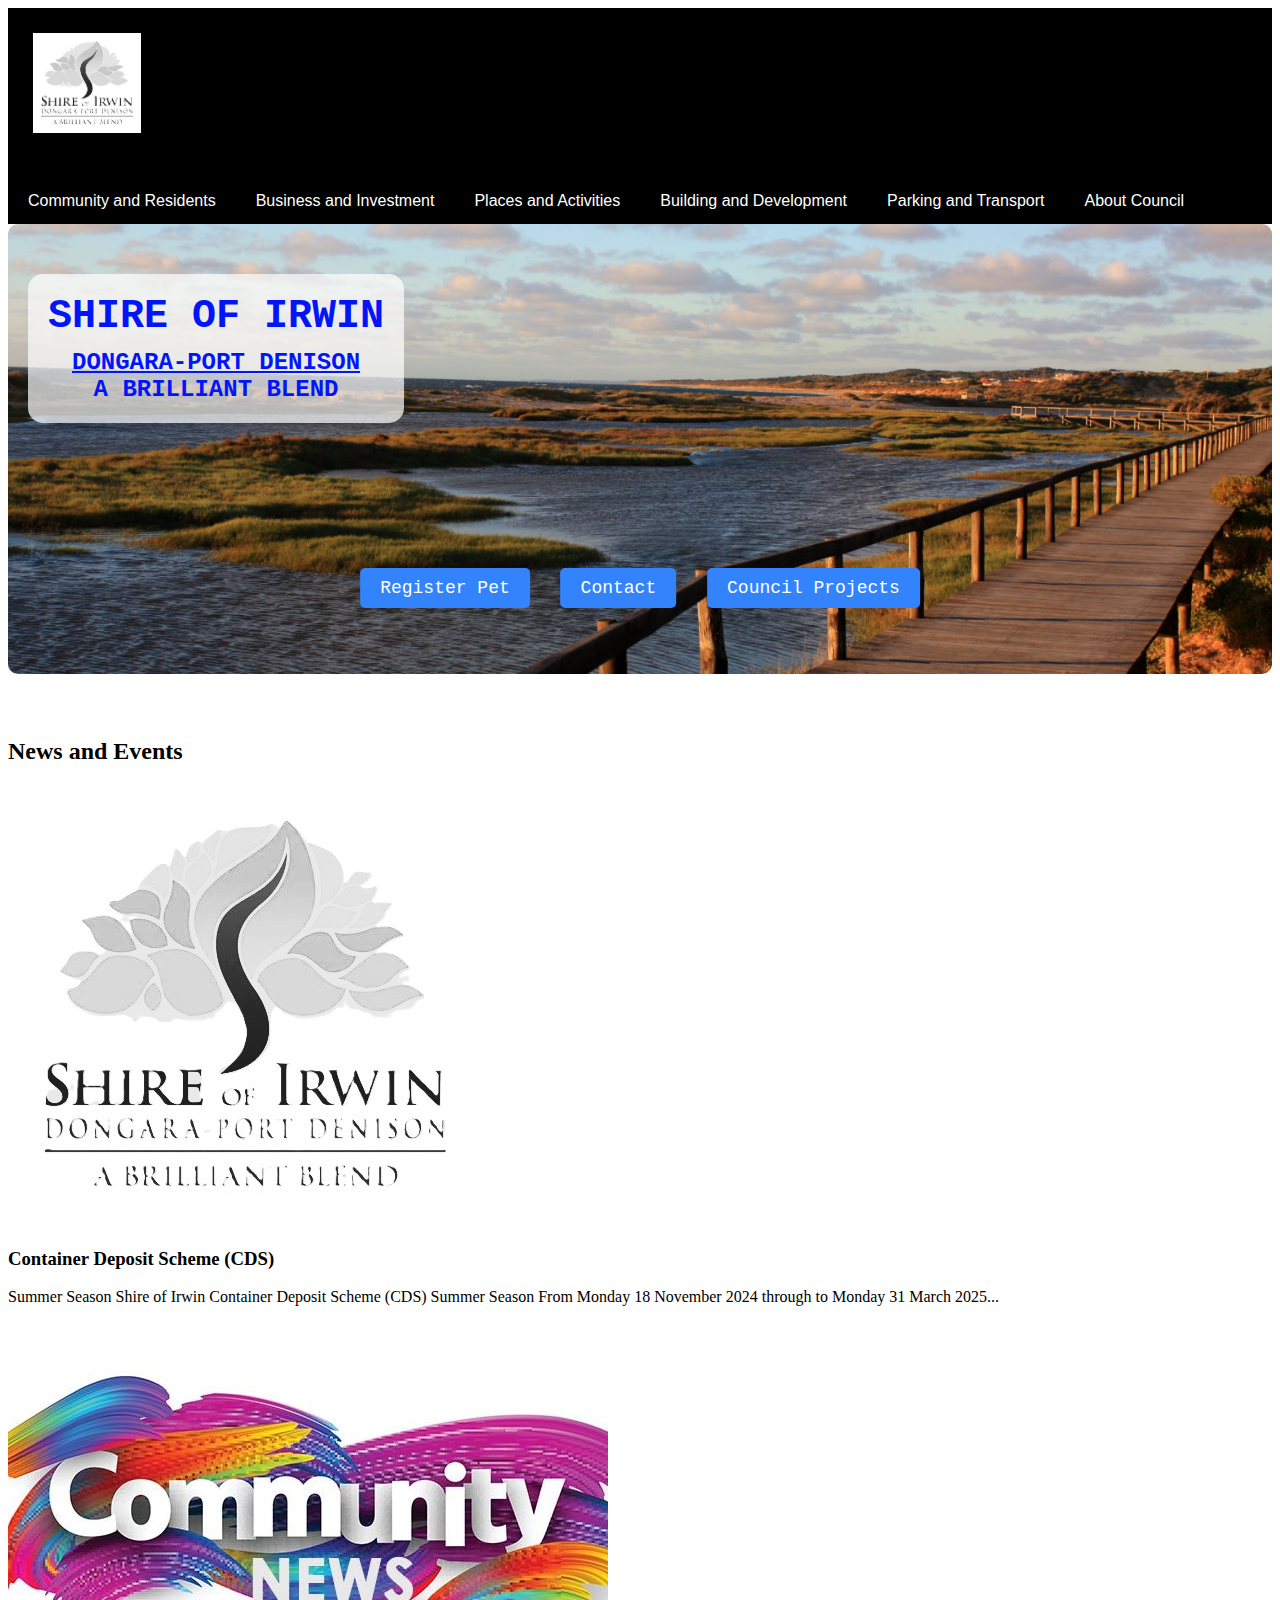
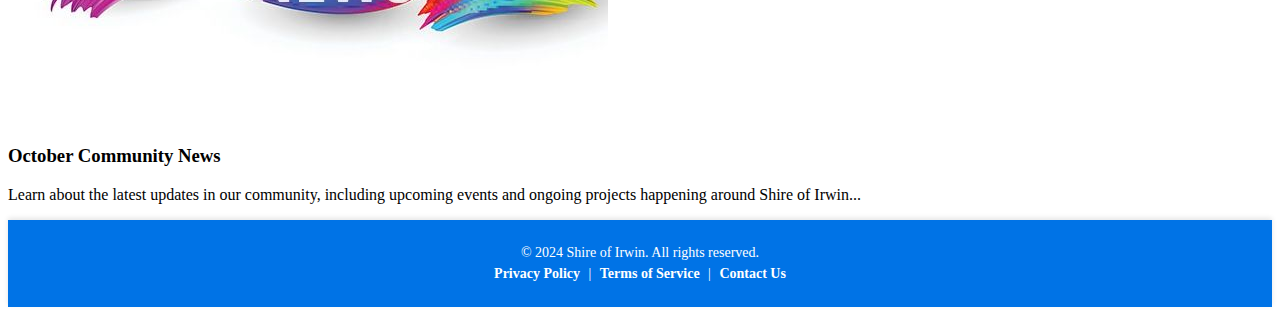
==== Index.html @ 2d7dc191 "Add files via upload" ====
<!DOCTYPE html>
<html lang="en">
<head>
    <meta charset="UTF-8">
    <meta name="viewport" content="width=device-width, initial-scale=1.0">
    <title>council</title>
    <link rel="stylesheet" href="styles.css">
    <link rel="stylesheet" href="footer.css">
</head>
<body>
    <nav class="navbar">
        
        <div  class="logo">
       <a class="logo__link" href="index.html"><img class="logo__image" src="Pictures/Logo.jpg" alt="Logo WA"></a>
           
           <ul class="navlinks">
               <li><a href="community.html">Community and Residents</a></li>
               <li><a href="business.html">Business and Investment</a></li>
               <li><a href="places.html">Places and Activities</a></li>
               <li><a href="building.html">Building and Development</a></li>
               <li><a href="parking.html">Parking and Transport</a></li>
               <li><a href="council.html">About Council</a></li>
           </ul>
       
       </nav>

    <div class="container">
        <img src="Pictures/pic1.jpg" alt="Melbourne City">
        <div class="title-subtitle">
            <div class="title"><h1>SHIRE OF IRWIN</h1></div>
            <div class="subtitle"><h6><u>DONGARA-PORT DENISON</u><br>A BRILLIANT BLEND<br></h6></div>
        </div>
        
        <div class="hyperlinks-container">
            <a href="RegisterPet.html">Register Pet</a>
            <a href="Contact.html">Contact</a>
            <a href="Project.html">Council Projects</a>
        </div>
    </div>
    <section class="news-events">
        <h2>News and Events</h2>
        <div class="cards-container">
            <div class="card">
                <img src="Pictures/Logo.jpg" alt="Container Deposit Scheme" />
                <div class="card-content">
                    <h3>Container Deposit Scheme (CDS)</h3>
                    <p>Summer Season Shire of Irwin Container Deposit Scheme (CDS) Summer Season From Monday 18 November 2024 through to Monday 31 March 2025...</p>
                </div>
            </div>
            <div class="card">
                <img src="Pictures/news.jpg" alt="October Community News" />
                <div class="card-content">
                    <h3>October Community News</h3>
                    <p>Learn about the latest updates in our community, including upcoming events and ongoing projects happening around Shire of Irwin...</p>
                </div>
            </div>
        </div>
    </section>
</body>
<footer>
    <div class="footer-container">
        <div class="footer-content">
            <p>&copy; 2024 Shire of Irwin. All rights reserved.</p>
            <p>
                <a href="#privacy-policy">Privacy Policy</a> | 
                <a href="#terms-of-service">Terms of Service</a> | 
                <a href="#contact-us">Contact Us</a>
            </p>
        </div>
    </div>
</footer>
</html>
---- styles.css ----
.navbar {
    list-style-type: none;
    margin: 0;
    padding: 0;
    overflow:auto;
    background-color: #000000;
    font-family: 'Arial', sans-serif;
}

.navlinks {
    padding-left: 0;
}
.navbar img{
    height: 100px;
    width:fit-content;
    outline: none;
    margin:5px;
    padding:20px;
    object-fit:fill;
    background-color:#000000;
    

}
    .navbar img:hover {
        background-color:#000000;
    }
    
    .navbar img.active {
        background-color:#000000;
    }
    

li {
    float: left;
    position:static;
}

/* Default link style */
li a {
    display: block;
    color: white;
    text-align: center;
    padding: 14px 20px;
    text-decoration:solid;
    font-size: 16px;
    position:-webkit-sticky/* Safari */;
  position: sticky;
}

li a:hover {
    font-size: 18px;
    position: relative;
    z-index: 10; 
    display: inline-block;
    margin-right: 10px; 
    padding: 5px 10px;

}

li a:active {
    font-size: 18px;
    position: relative;
    z-index: 10; 
    display: inline-block;
    margin-right: 10px; 
    padding: 5px 10px;
}

/* Container Styles */
.container {
    position: relative;
    text-align: center;
    color: rgb(26, 26, 26);
    margin-bottom: 60px;
}

.container img {
    height: 450px;
    width: 100%;
    object-fit: cover;
    border-radius: 10px;
}

.title-subtitle {
    position: absolute;
    top: 50px;
    left: 20px;
    font-family: 'Courier New', Courier, monospace;
    font-variant: small-caps;
    color: rgb(1, 21, 248);
    background-color: rgba(255, 255, 255, 0.7);
    padding: 20px;
    border-radius: 15px;
}
.container2{
    width: 50%;
    height: 300px;
    position:relative;
    Bottom: 50px;
    left:100px;
    font-family: 'Courier New', Courier, monospace;
    font-variant: small-caps;
    color: rgb(0, 0, 0);
    background-color: rgba(255, 255, 255, 0.7);
    border-radius: 15px;
}

.title h1 {
    font-size: 40px;
    font-weight: bolder;
    margin: 0;
}

.subtitle h6 {
    font-size: 24px;
    margin: 10px 0 0;
}

.hyperlinks-container {
    position: absolute;
    bottom: 60px;
    left: 50%;
    transform: translateX(-50%);
    font-family: 'Courier New', Courier, monospace;
    font-size: 18px;
}

.hyperlinks-container a {
    margin: 10px;
    display: inline-block;
    padding: 10px 20px;
    background-color: #3383fc;
    color: white;
    text-decoration: none;
    border-radius: 5px;
}

.hyperlinks-container a:hover {
    background-color: #0d00ff;
}
---- footer.css ----
footer {
    background-color: #0073e6; 
     color: #ffffff;
    padding: 20px 0;
    text-align: center;
    box-shadow: 0 -2px 5px rgba(0, 0, 0, 0.1); 
}


.footer-container {
    max-width: 1200px;
    margin: 0 auto;
    padding: 0 20px;
}

.footer-content p {
    margin: 5px 0;
    font-size: 14px;
}


.footer-content a {
    color: #ffffff;
    text-decoration: none;
    font-weight: bold;
    margin: 0 5px;
    transition: color 0.3s ease;
}

.footer-content a:hover {
    color: #ffd700; 


@media (max-width: 600px) {
    .footer-content p {
        font-size: 12px;
    }
}
}
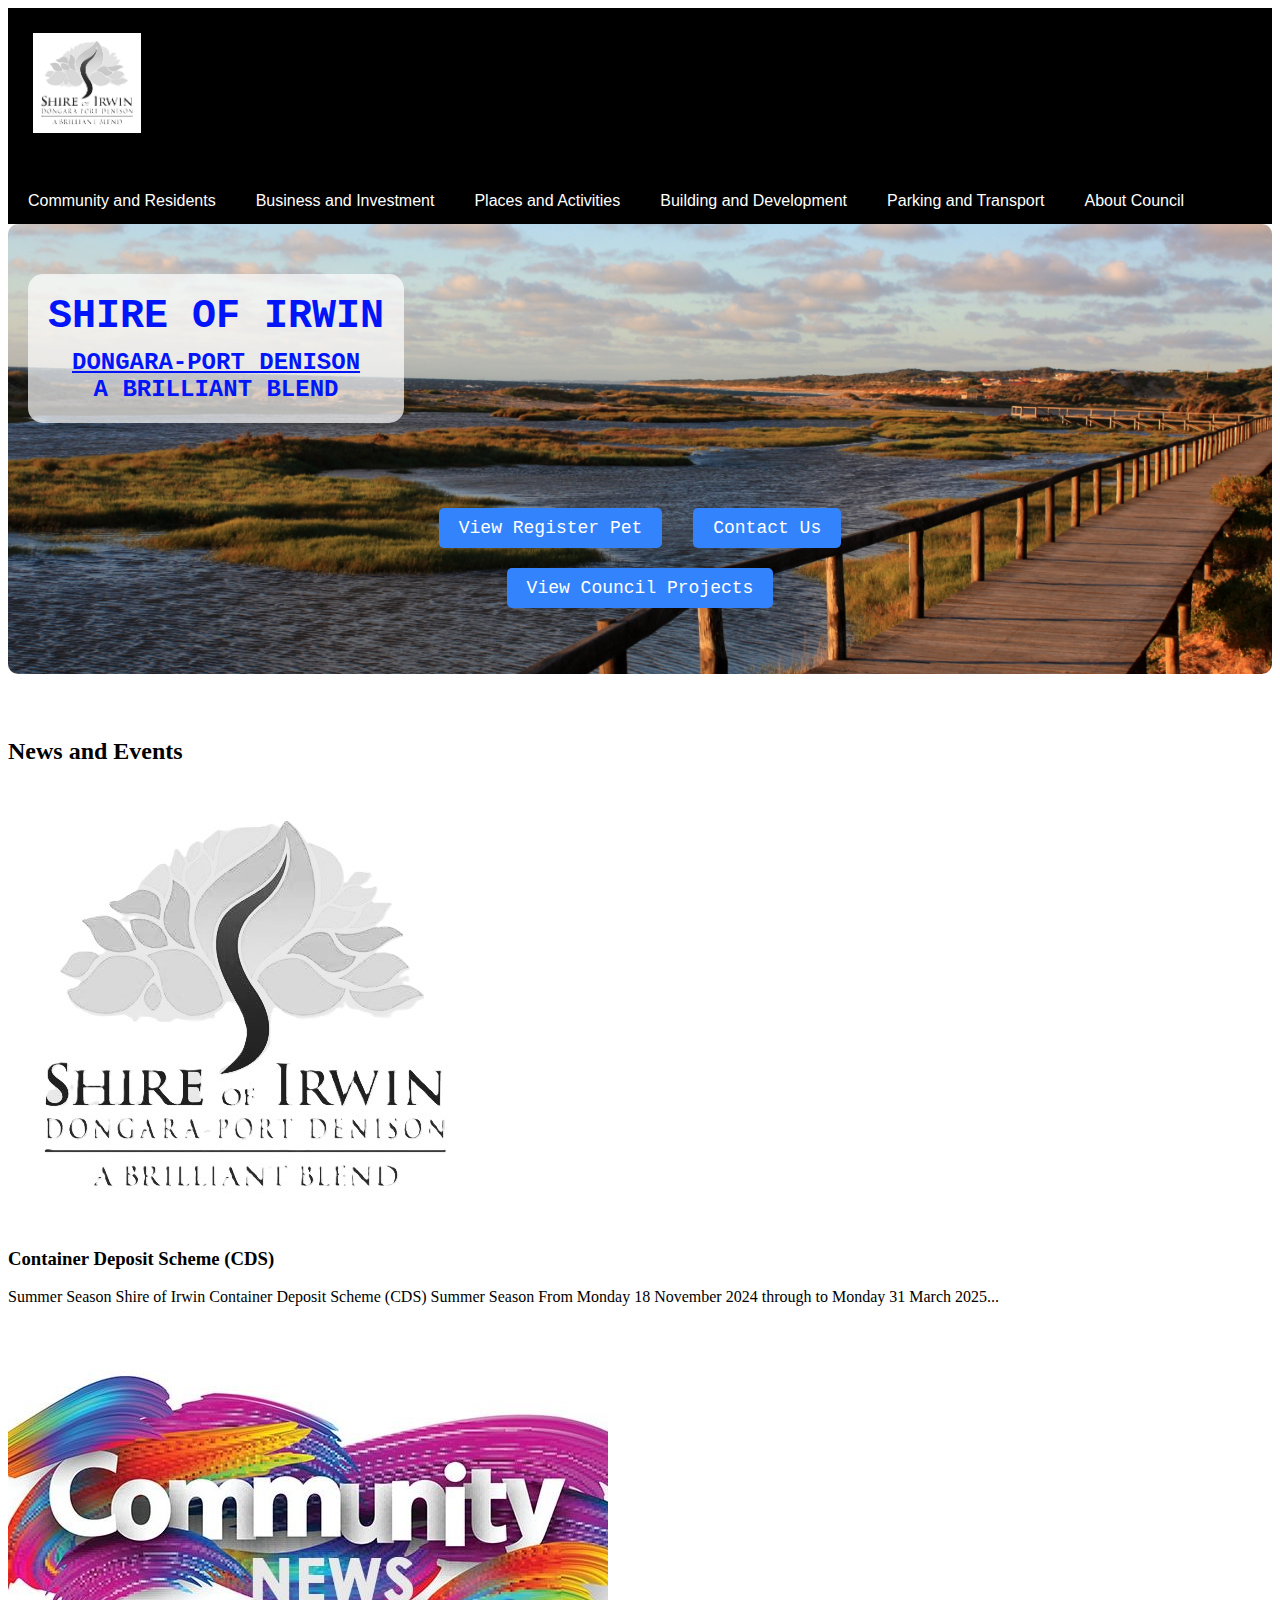
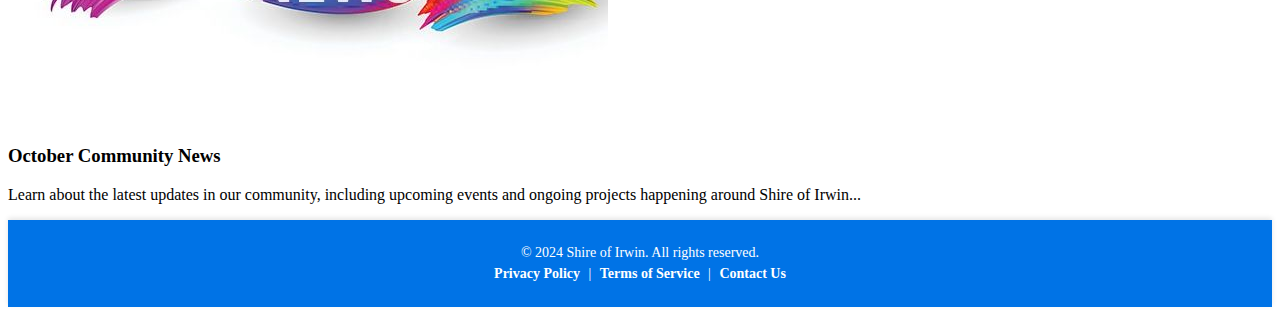
==== commit cf7e03d3: "Update Index.html" ====
--- a/Index.html
+++ b/Index.html
@@ -32,9 +32,9 @@
         </div>
         
         <div class="hyperlinks-container">
-            <a href="RegisterPet.html">Register Pet</a>
-            <a href="Contact.html">Contact</a>
-            <a href="Project.html">Council Projects</a>
+            <a href="registerpet.html">View Register Pet</a>
+            <a href="Contact.html">Contact Us</a>
+            <a href="Project.html">View Council Projects</a>
         </div>
     </div>
     <section class="news-events">
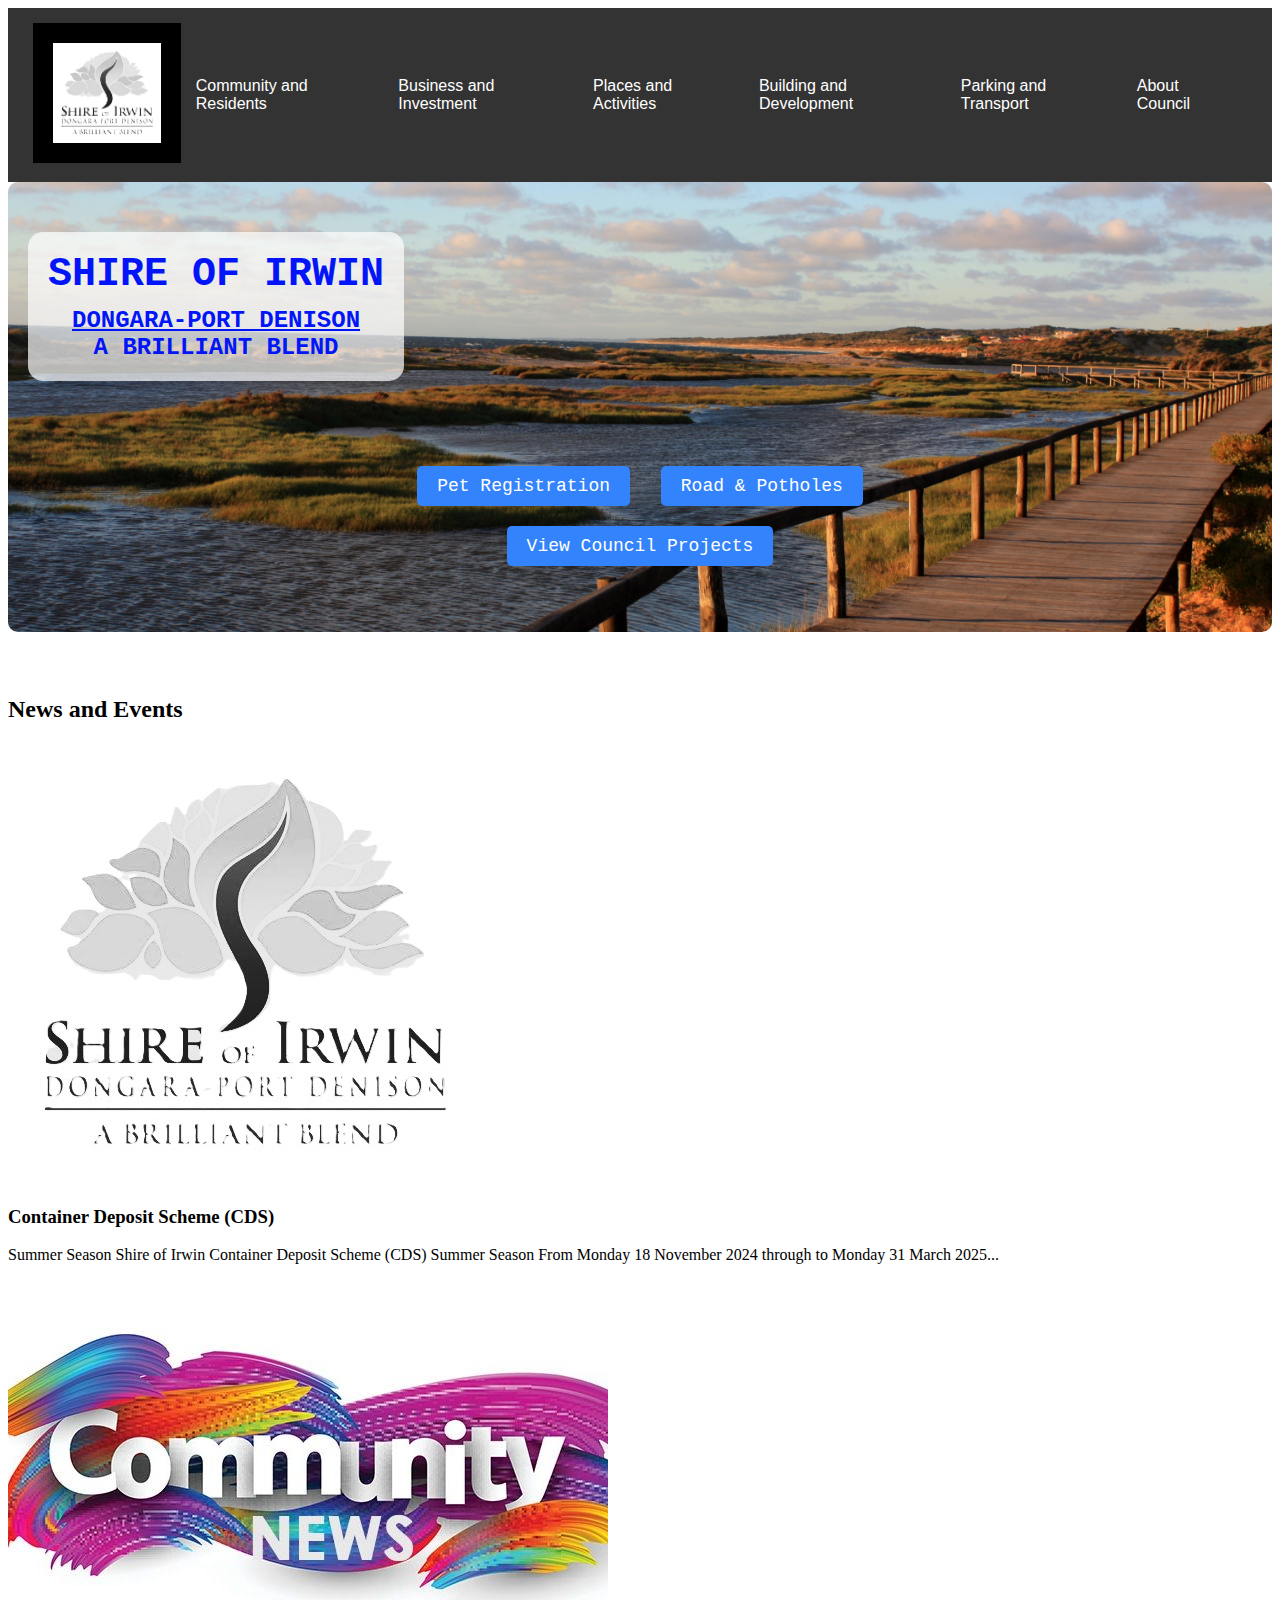
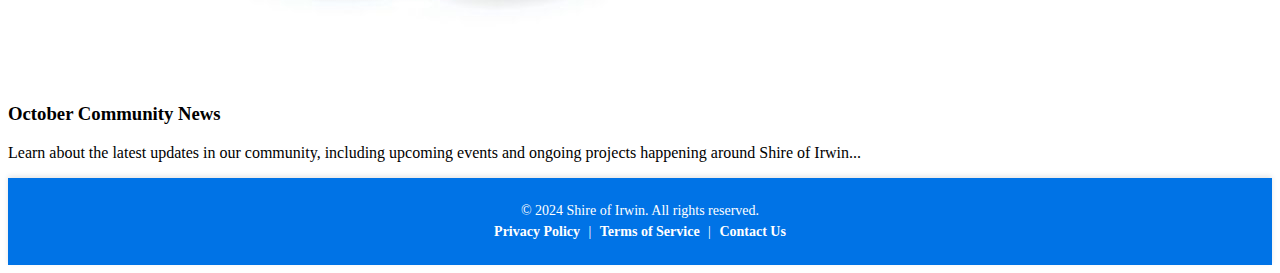
==== commit ec6009bc: "Add files via upload" ====
--- a/Index.html
+++ b/Index.html
@@ -3,27 +3,91 @@
 <head>
     <meta charset="UTF-8">
     <meta name="viewport" content="width=device-width, initial-scale=1.0">
-    <title>council</title>
+    <title>Council</title>
     <link rel="stylesheet" href="styles.css">
     <link rel="stylesheet" href="footer.css">
+    <link rel="stylesheet" href="dropdown.css">
 </head>
 <body>
+    <!-- Navigation Bar -->
     <nav class="navbar">
-        
-        <div  class="logo">
-       <a class="logo__link" href="index.html"><img class="logo__image" src="Pictures/Logo.jpg" alt="Logo WA"></a>
-           
-           <ul class="navlinks">
-               <li><a href="community.html">Community and Residents</a></li>
-               <li><a href="business.html">Business and Investment</a></li>
-               <li><a href="places.html">Places and Activities</a></li>
-               <li><a href="building.html">Building and Development</a></li>
-               <li><a href="parking.html">Parking and Transport</a></li>
-               <li><a href="council.html">About Council</a></li>
-           </ul>
-       
-       </nav>
+        <div class="logo">
+            <a class="logo__link" href="index.html">
+                <img class="logo__image" src="Pictures/Logo.jpg" alt="Logo WA">
+            </a>
+        </div>
+        <ul class="navlinks">
+            <!-- Community and Residents -->
+            <li class="dropdown">
+                <a href="community.html">Community and Residents</a>
+                <ul class="dropdown-menu">
+                    <li><a href="bins.html">Bins, Rubbish and Recycling</a></li>
+                    <li><a href="emergencies.html">Emergencies</a></li>
+                    <li><a href="libraries.html">Libraries</a></li>
+                    <li><a href="registerpet.html">Pets and Other Animals</a></li>
+                    <li><a href="roads.html">Roads and Parking</a></li>
+                    <li><a href="health.html">Health and Wellbeing</a></li>
+                    <li><a href="environment.html">Environment and Sustainability</a></li>
+                </ul>
+            </li>
 
+            <!-- Business and Investment -->
+            <li class="dropdown">
+                <a href="#">Business and Investment</a>
+                <ul class="dropdown-menu">
+                    <li><a href="permits.html">Business Permits and Requirements</a></li>
+                    <li><a href="resources.html">Business Resources</a></li>
+                    <li><a href="events.html">Events and Support</a></li>
+                    <li><a href="tenders.html">Tenders</a></li>
+                </ul>
+            </li>
+
+            <!-- Places and Activities -->
+            <li class="dropdown">
+                <a href="#">Places and Activities</a>
+                <ul class="dropdown-menu">
+                    <li><a href="libraries.html">Libraries</a></li>
+                    <li><a href="parks.html">Parks</a></li>
+                    <li><a href="boating.html">Boating and Waterways</a></li>
+                </ul>
+            </li>
+
+            <!-- Building and Development -->
+            <li class="dropdown">
+                <a href="#">Building and Development</a>
+                <ul class="dropdown-menu">
+                    <li><a href="building_services.html">Building Services</a></li>
+                    <li><a href="infrastructure.html">Infrastructure</a></li>
+                    <li><a href="swimming.html">Swimming Pools and Spas</a></li>
+                    <li><a href="roads_potholes.html">Roads and Potholes</a></li>
+                </ul>
+            </li>
+
+            <!-- Parking and Transport -->
+            <li class="dropdown">
+                <a href="#">Parking and Transport</a>
+                <ul class="dropdown-menu">
+                    <li><a href="parking_permits.html">Parking Permits</a></li>
+                    <li><a href="parking_fines.html">Parking Fines</a></li>
+                    <li><a href="where_to_park.html">Where to Park</a></li>
+                    <li><a href="parking_rules.html">Parking Rules and Enforcement</a></li>
+                </ul>
+            </li>
+
+            <!-- About Council -->
+            <li class="dropdown">
+                <a href="#">About Council</a>
+                <ul class="dropdown-menu">
+                    <li><a href="careers.html">Careers</a></li>
+                    <li><a href="contact.html">Contact</a></li>
+                    <li><a href="news.html">News and Media</a></li>
+                    <li><a href="councilors.html">Councilors and Elections</a></li>
+                </ul>
+            </li>
+        </ul>
+    </nav>
+
+    <!-- Main Content -->
     <div class="container">
         <img src="Pictures/pic1.jpg" alt="Melbourne City">
         <div class="title-subtitle">
@@ -32,11 +96,13 @@
         </div>
         
         <div class="hyperlinks-container">
-            <a href="registerpet.html">View Register Pet</a>
-            <a href="Contact.html">Contact Us</a>
+            <a href="registerpet.html">Pet Registration</a>
+            <a href="roads_potholes.html">Road & Potholes</a>
             <a href="Project.html">View Council Projects</a>
         </div>
     </div>
+
+    <!-- News and Events Section -->
     <section class="news-events">
         <h2>News and Events</h2>
         <div class="cards-container">
@@ -56,17 +122,19 @@
             </div>
         </div>
     </section>
+
+    <!-- Footer -->
+    <footer>
+        <div class="footer-container">
+            <div class="footer-content">
+                <p>&copy; 2024 Shire of Irwin. All rights reserved.</p>
+                <p>
+                    <a href="#privacy-policy">Privacy Policy</a> | 
+                    <a href="#terms-of-service">Terms of Service</a> | 
+                    <a href="#contact-us">Contact Us</a>
+                </p>
+            </div>
+        </div>
+    </footer>
 </body>
-<footer>
-    <div class="footer-container">
-        <div class="footer-content">
-            <p>&copy; 2024 Shire of Irwin. All rights reserved.</p>
-            <p>
-                <a href="#privacy-policy">Privacy Policy</a> | 
-                <a href="#terms-of-service">Terms of Service</a> | 
-                <a href="#contact-us">Contact Us</a>
-            </p>
-        </div>
-    </div>
-</footer>
 </html>
--- a/styles.css
+++ b/styles.css
@@ -1,16 +1,4 @@
 
-.navbar {
-    list-style-type: none;
-    margin: 0;
-    padding: 0;
-    overflow:auto;
-    background-color: #000000;
-    font-family: 'Arial', sans-serif;
-}
-
-.navlinks {
-    padding-left: 0;
-}
 .navbar img{
     height: 100px;
     width:fit-content;
@@ -22,51 +10,6 @@
     
 
 }
-    .navbar img:hover {
-        background-color:#000000;
-    }
-    
-    .navbar img.active {
-        background-color:#000000;
-    }
-    
-
-li {
-    float: left;
-    position:static;
-}
-
-/* Default link style */
-li a {
-    display: block;
-    color: white;
-    text-align: center;
-    padding: 14px 20px;
-    text-decoration:solid;
-    font-size: 16px;
-    position:-webkit-sticky/* Safari */;
-  position: sticky;
-}
-
-li a:hover {
-    font-size: 18px;
-    position: relative;
-    z-index: 10; 
-    display: inline-block;
-    margin-right: 10px; 
-    padding: 5px 10px;
-
-}
-
-li a:active {
-    font-size: 18px;
-    position: relative;
-    z-index: 10; 
-    display: inline-block;
-    margin-right: 10px; 
-    padding: 5px 10px;
-}
-
 /* Container Styles */
 .container {
     position: relative;
--- a/dropdown.css
+++ b/dropdown.css
@@ -0,0 +1,64 @@
+/* Navbar */
+.navbar {
+    display: flex;
+    align-items: center;
+    justify-content: space-between;
+    background-color: #333;
+    padding: 10px 20px;
+    position: relative; /* Ensure the navbar is positioned relative */
+    z-index: 100; /* Ensure it has a higher stacking context */
+    font-family: 'Arial', sans-serif;
+
+}
+
+.navlinks {
+    list-style: none;
+    display: flex;
+    margin: 0;
+    padding: 0;
+}
+
+.navlinks li {
+    position: relative; /* Ensure dropdown is positioned relative to this element */
+    margin-right: 20px;
+}
+
+.navlinks a {
+    text-decoration: none;
+    color: white;
+    padding: 10px;
+    display: block;
+}
+
+.navlinks a:hover {
+    background-color: #575757;
+}
+
+/* Dropdown Menu */
+.dropdown-menu {
+    display: none;
+    position: absolute; /* Absolute positioning to appear over other content */
+    top: 100%; /* Position dropdown right below the parent link */
+    left: 0;
+    background-color: #444;
+    list-style: none;
+    margin: 0;
+    padding: 0;
+    z-index: 1000; /* Ensure dropdown is on top of other content */
+    box-shadow: 0px 4px 6px rgba(0, 0, 0, 0.2); /* Optional: add shadow for better visibility */
+}
+
+.dropdown-menu li a {
+    padding: 10px 20px;
+    white-space: nowrap;
+    color: white;
+}
+
+.dropdown-menu li a:hover {
+    background-color: #575757;
+}
+
+/* Show dropdown on hover */
+.dropdown:hover .dropdown-menu {
+    display: block;
+}
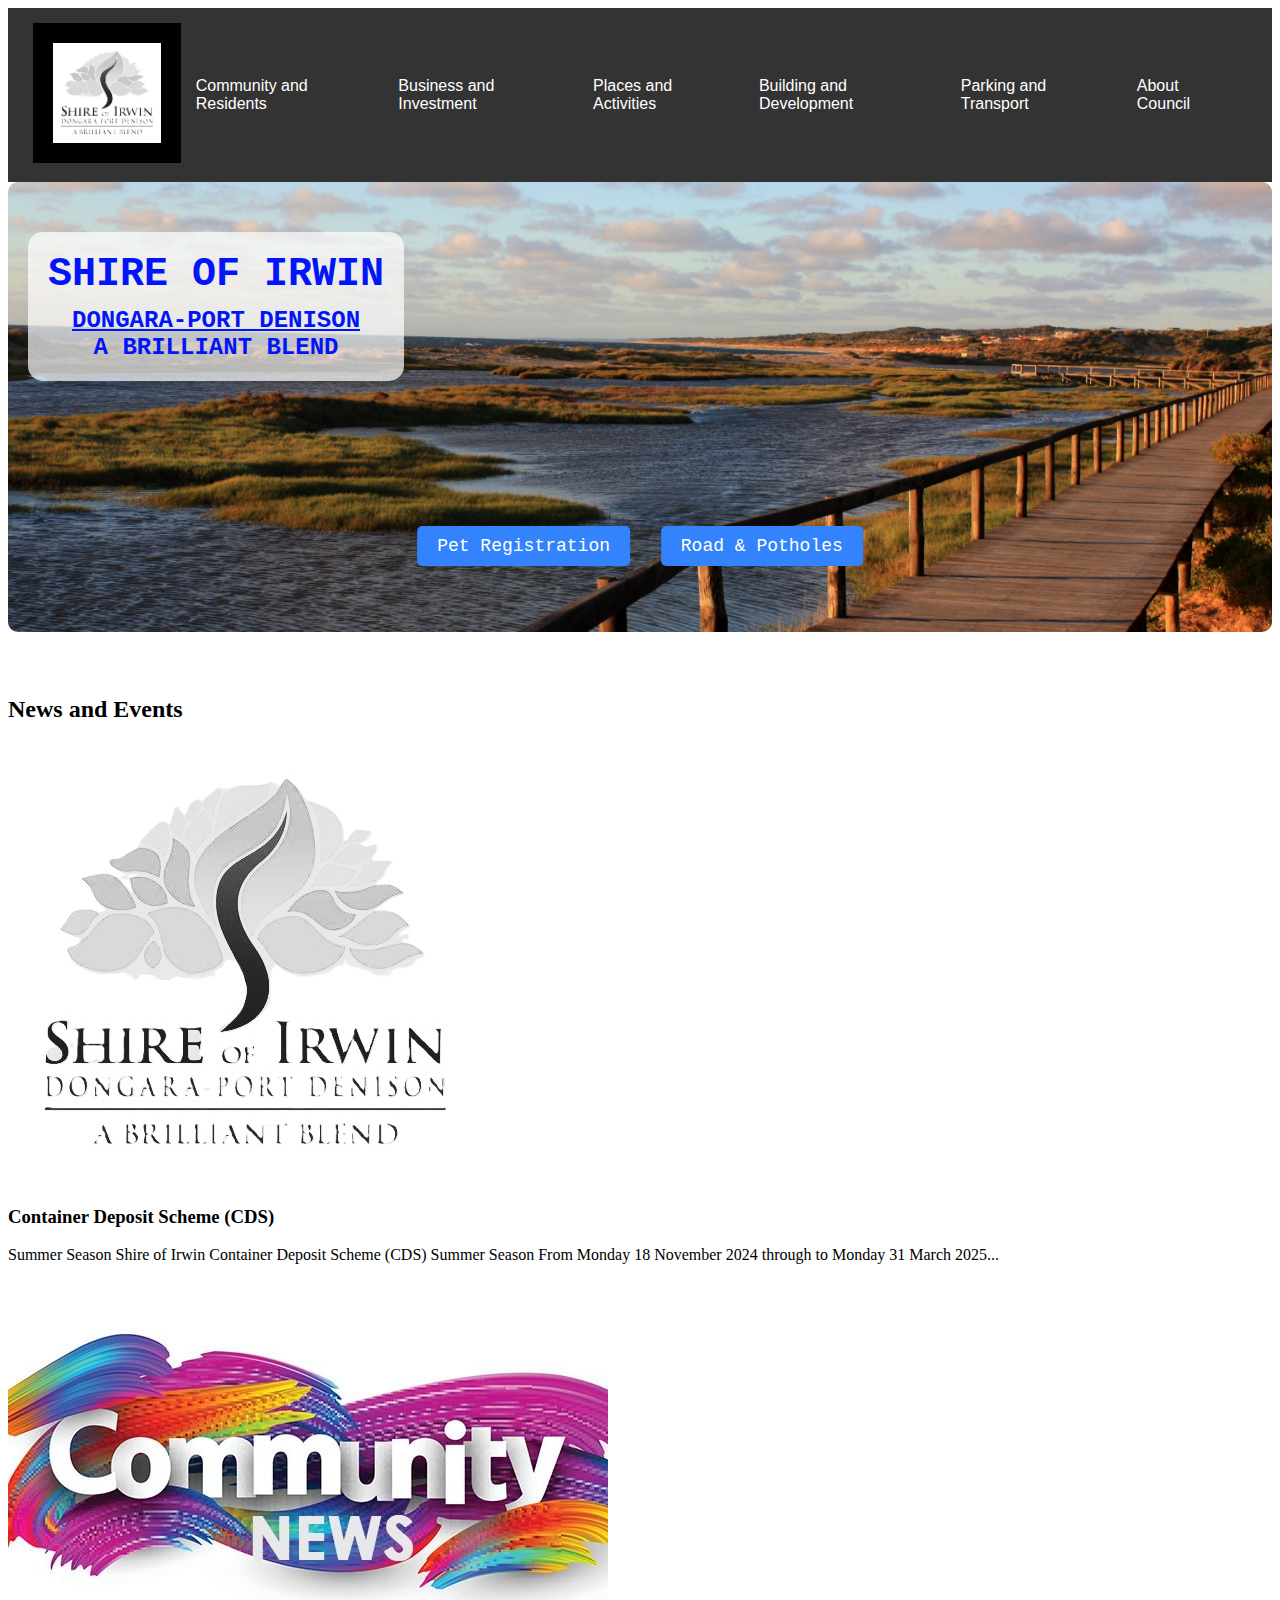
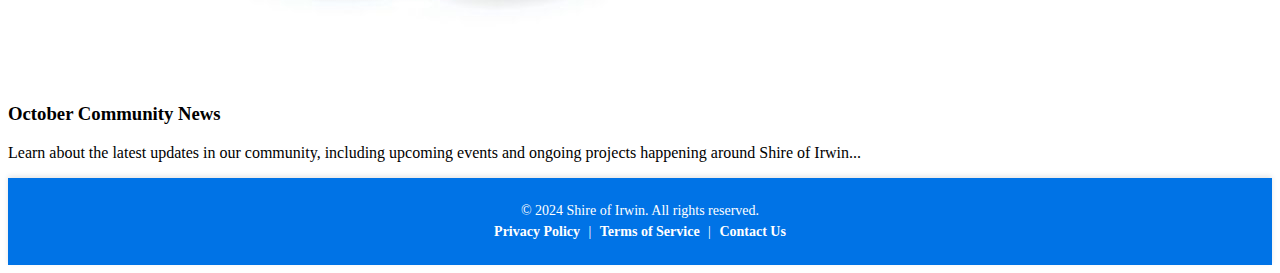
==== commit 2265f3ca: "Add files via upload" ====
--- a/Index.html
+++ b/Index.html
@@ -98,7 +98,7 @@
         <div class="hyperlinks-container">
             <a href="registerpet.html">Pet Registration</a>
             <a href="roads_potholes.html">Road & Potholes</a>
-            <a href="Project.html">View Council Projects</a>
+        
         </div>
     </div>
 
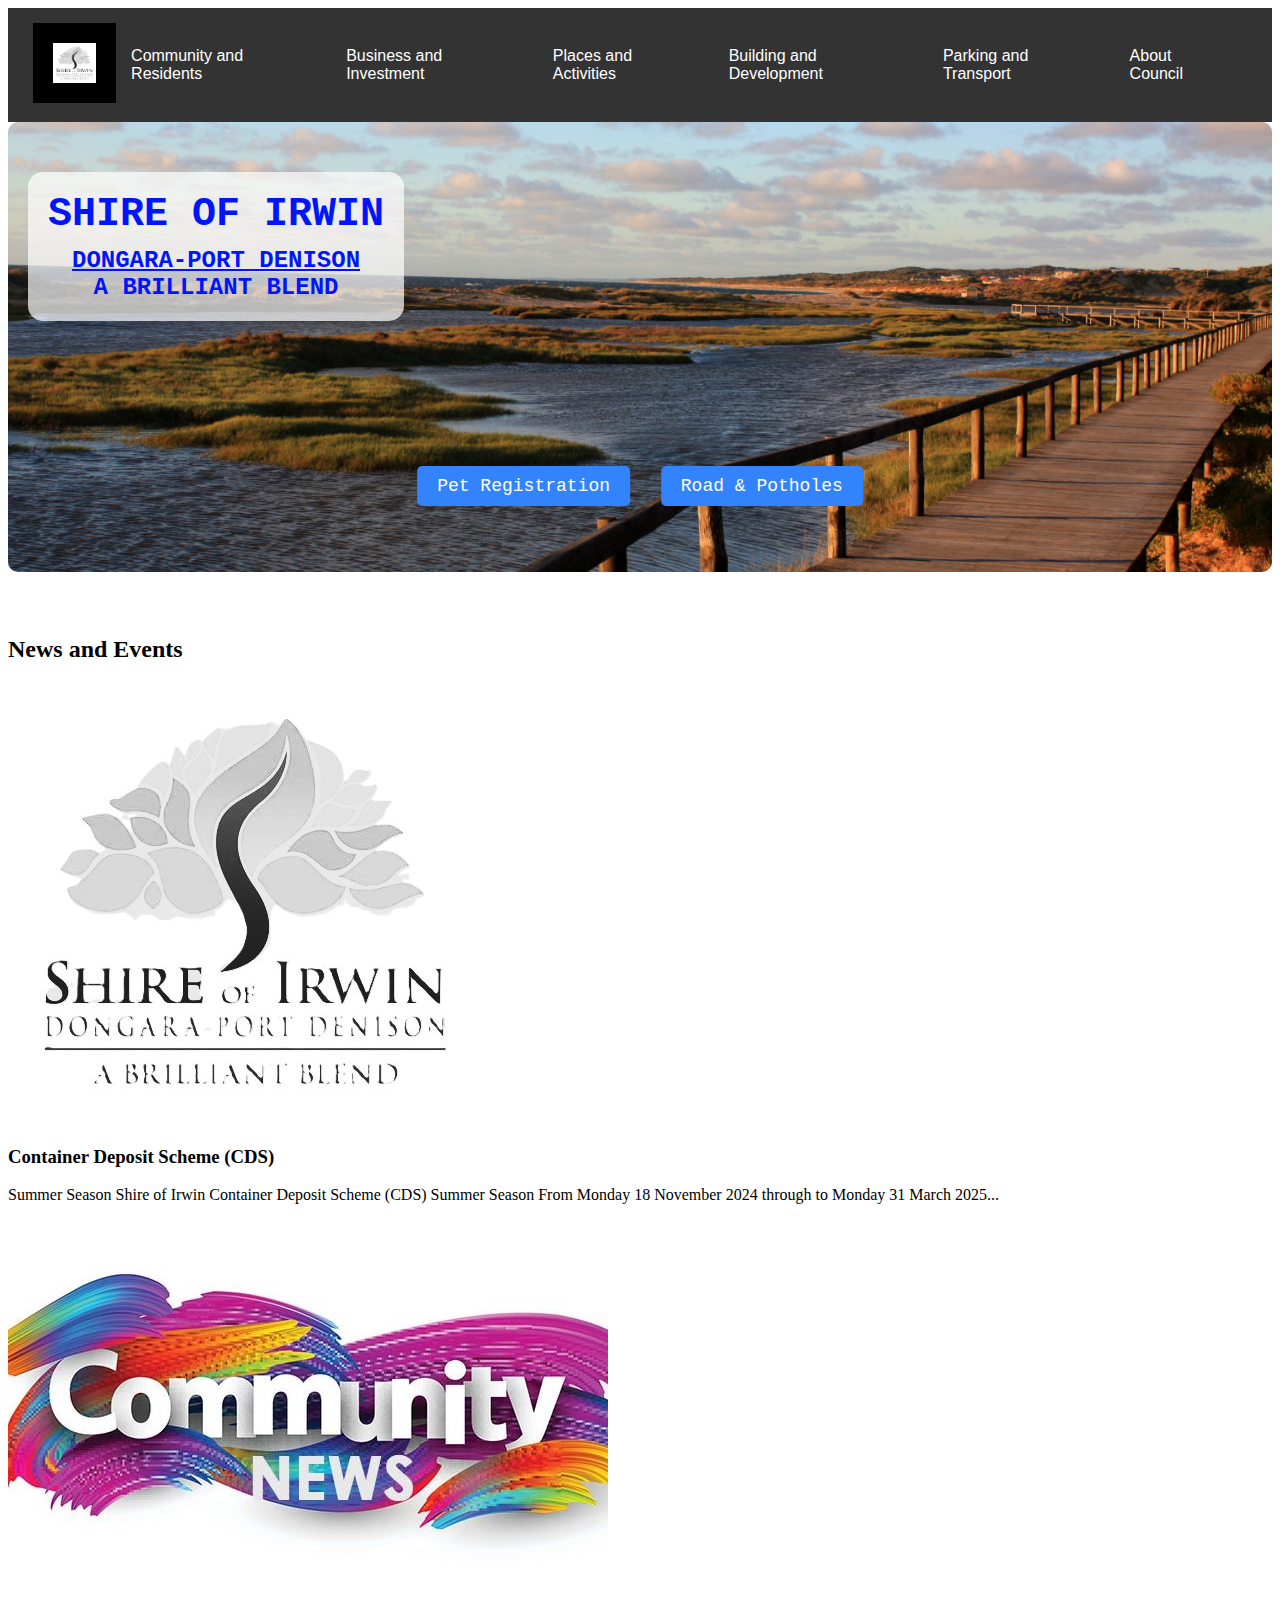
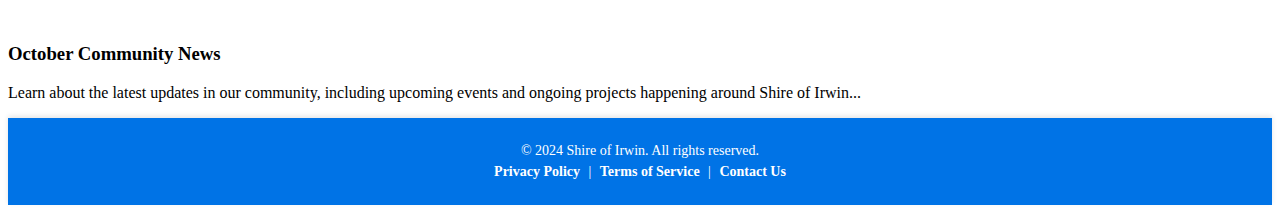
==== commit c61649cf: "Add files via upload" ====
--- a/Index.html
+++ b/Index.html
@@ -12,7 +12,7 @@
     <!-- Navigation Bar -->
     <nav class="navbar">
         <div class="logo">
-            <a class="logo__link" href="index.html">
+            <a class="logo__link" href="Index.html">
                 <img class="logo__image" src="Pictures/Logo.jpg" alt="Logo WA">
             </a>
         </div>
@@ -21,67 +21,67 @@
             <li class="dropdown">
                 <a href="community.html">Community and Residents</a>
                 <ul class="dropdown-menu">
-                    <li><a href="bins.html">Bins, Rubbish and Recycling</a></li>
-                    <li><a href="emergencies.html">Emergencies</a></li>
-                    <li><a href="libraries.html">Libraries</a></li>
+                    <li><a href="roads_potholes.html">Report Issue</a>
+                    <li><a href="Community and Residents/bins.html">Bins, Rubbish and Recycling</a></li>
+                    <li><a href="Community and Residents/emergencies.html">Emergencies</a></li>
+                    <li><a href="Community and Residents/libraries.html">Libraries</a></li>
                     <li><a href="registerpet.html">Pets and Other Animals</a></li>
-                    <li><a href="roads.html">Roads and Parking</a></li>
-                    <li><a href="health.html">Health and Wellbeing</a></li>
-                    <li><a href="environment.html">Environment and Sustainability</a></li>
+                    <li><a href="Community and Residents/roads.html">Roads and Parking</a></li>
+                    <li><a href="Community and Residents/health.html">Health and Wellbeing</a></li>
+                    <li><a href="Community and Residents/environment.html">Environment and Sustainability</a></li>
                 </ul>
             </li>
 
             <!-- Business and Investment -->
             <li class="dropdown">
-                <a href="#">Business and Investment</a>
+                <a href="Business.html">Business and Investment</a>
                 <ul class="dropdown-menu">
-                    <li><a href="permits.html">Business Permits and Requirements</a></li>
-                    <li><a href="resources.html">Business Resources</a></li>
-                    <li><a href="events.html">Events and Support</a></li>
-                    <li><a href="tenders.html">Tenders</a></li>
+                    <li><a href="Business and investment/permits.html">Business Permits and Requirements</a></li>
+                    <li><a href="Business and investment/resources.html">Business Resources</a></li>
+                    <li><a href="Business and investment/events.html">Events and Support</a></li>
+                    <li><a href="Business and investment/tenders.html">Tenders</a></li>
                 </ul>
             </li>
 
             <!-- Places and Activities -->
             <li class="dropdown">
-                <a href="#">Places and Activities</a>
+                <a href="Places.html">Places and Activities</a>
                 <ul class="dropdown-menu">
-                    <li><a href="libraries.html">Libraries</a></li>
-                    <li><a href="parks.html">Parks</a></li>
-                    <li><a href="boating.html">Boating and Waterways</a></li>
+                    <li><a href="Places and activities/festival.html">Festivals</a></li>
+                    <li><a href="Places and activities/parks.html">Parks</a></li>
+                    <li><a href="Places and activities/boating.html">Boating and Waterways</a></li>
                 </ul>
             </li>
 
             <!-- Building and Development -->
             <li class="dropdown">
-                <a href="#">Building and Development</a>
+                <a href="Building.html">Building and Development</a>
                 <ul class="dropdown-menu">
-                    <li><a href="building_services.html">Building Services</a></li>
-                    <li><a href="infrastructure.html">Infrastructure</a></li>
-                    <li><a href="swimming.html">Swimming Pools and Spas</a></li>
-                    <li><a href="roads_potholes.html">Roads and Potholes</a></li>
+                    <li><a href="Building and Development/building_services.html">Building Services</a></li>
+                    <li><a href="Building and Development/infrastructure.html">Infrastructure</a></li>
+                    <li><a href="Building and Development/swimming.html">Swimming Pools and Spas</a></li>
                 </ul>
             </li>
 
             <!-- Parking and Transport -->
             <li class="dropdown">
-                <a href="#">Parking and Transport</a>
+                <a href="Parking.html">Parking and Transport</a>
                 <ul class="dropdown-menu">
-                    <li><a href="parking_permits.html">Parking Permits</a></li>
-                    <li><a href="parking_fines.html">Parking Fines</a></li>
-                    <li><a href="where_to_park.html">Where to Park</a></li>
-                    <li><a href="parking_rules.html">Parking Rules and Enforcement</a></li>
+                    <li><a href="Parking and Transport/parking_permits.html">Parking Permits</a></li>
+                    <li><a href="Parking and Transport/parking_fines.html">Parking Fines</a></li>
+                    <li><a href="Parking and Transport/where_to_park.html">Where to Park</a></li>
+                    <li><a href="Parking and Transport/parking_rules.html">Parking Rules and Enforcement</a></li>
                 </ul>
             </li>
 
             <!-- About Council -->
             <li class="dropdown">
-                <a href="#">About Council</a>
+                <a href="council.html">About Council</a>
                 <ul class="dropdown-menu">
-                    <li><a href="careers.html">Careers</a></li>
-                    <li><a href="contact.html">Contact</a></li>
-                    <li><a href="news.html">News and Media</a></li>
-                    <li><a href="councilors.html">Councilors and Elections</a></li>
+                    <li><a href="About Council/careers.html">Careers</a></li>
+                    <li><a href="About Council/contact.html">Contact</a></li>
+                    <li><a href="About Council/news.html">News and Media</a></li>
+                    <li><a href="About Council/councilors.html">Councilors and Elections</a></li>
                 </ul>
             </li>
         </ul>
--- a/styles.css
+++ b/styles.css
@@ -1,6 +1,6 @@
 
 .navbar img{
-    height: 100px;
+    height: 40px;
     width:fit-content;
     outline: none;
     margin:5px;
